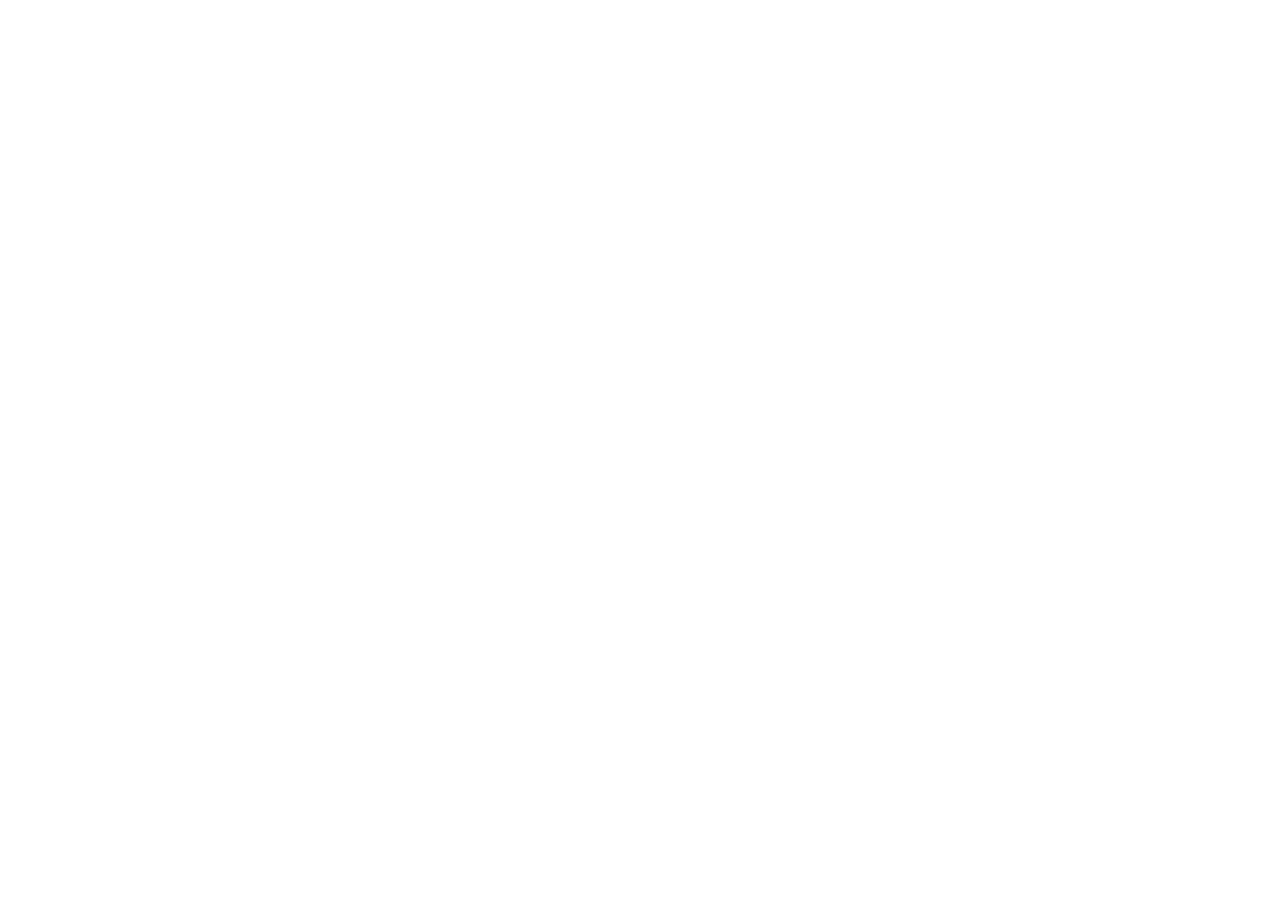
==== simulation/index.html @ 8f0e772e "https://virtual-labs.github.io/exp-dns-iiith click on the link to test your code." ====
<!DOCTYPE html>
<html>
<head>
	<!-- Add CSS at the head of HTML file -->
    <link rel="stylesheet" href="./css/main.css">
</head>
<body>
		<!-- Your code goes here-->

	<!-- Add JS at the bottom of HTML file --> 
        <script src="./js/main.js"></script>
<script src="../assets/js/iframeResize.js"></script></body>
</html>
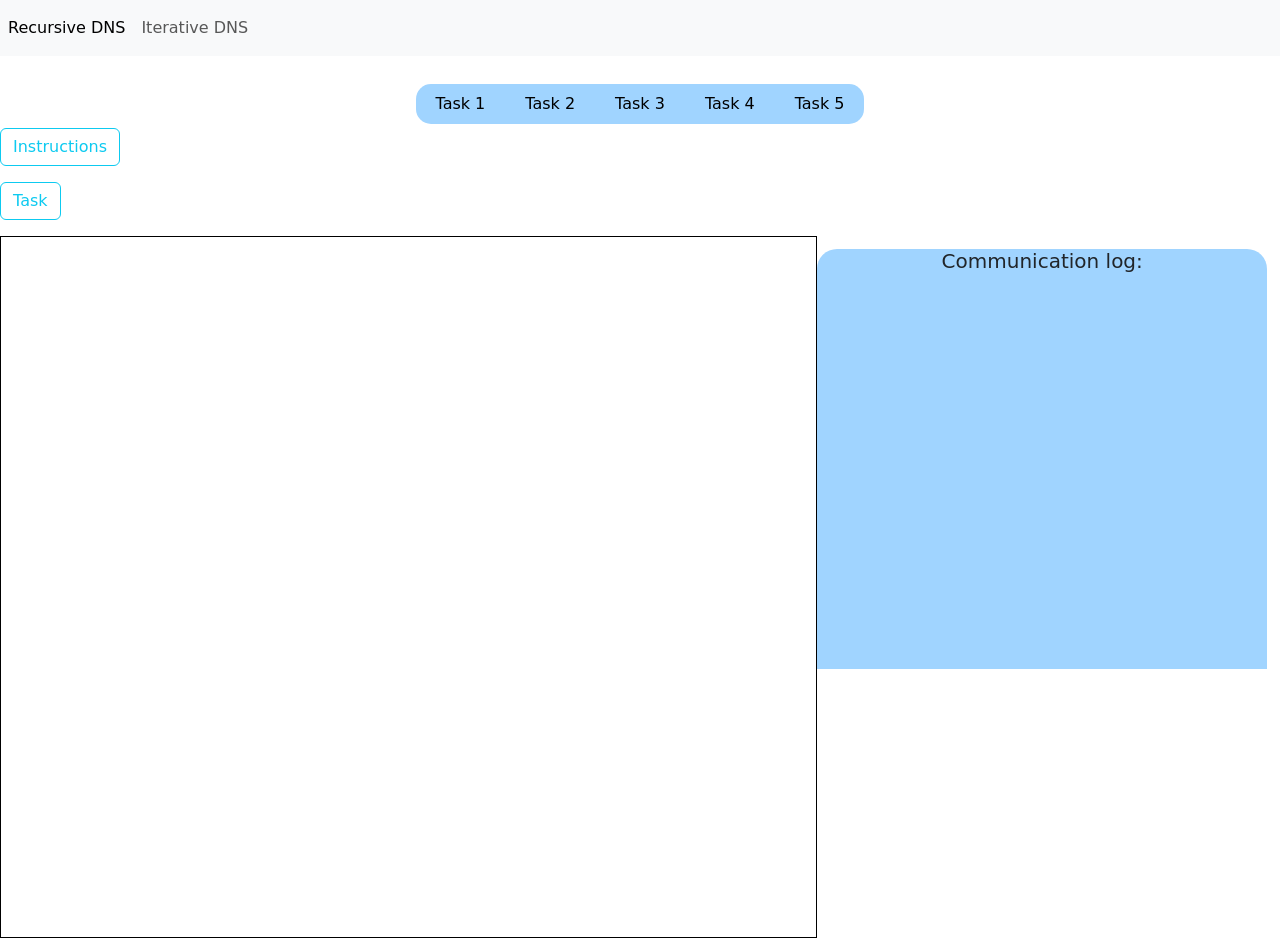
==== commit d1b5e88f: "https://virtual-labs.github.io/exp-dns-iiith click on the link to test your code." ====
--- a/simulation/index.html
+++ b/simulation/index.html
@@ -1,13 +1,77 @@
 <!DOCTYPE html>
-<html>
+<html lang="en">
 <head>
-	<!-- Add CSS at the head of HTML file -->
-    <link rel="stylesheet" href="./css/main.css">
+    <meta charset="UTF-8">
+    <meta name="viewport" content="width=device-width, initial-scale=1.0">
+    <link
+    href="https://cdn.jsdelivr.net/npm/bootstrap@5.0.2/dist/css/bootstrap.min.css"
+    rel="stylesheet"
+    integrity="sha384-EVSTQN3/azprG1Anm3QDgpJLIm9Nao0Yz1ztcQTwFspd3yD65VohhpuuCOmLASjC"
+    crossorigin="anonymous"
+  />
+  <!-- <link rel="stylesheet" href="https://unpkg.com/vis-network/styles/vis-network.min.css"> -->
+
+  <script src="https://code.jquery.com/jquery-3.2.1.slim.min.js" integrity="sha384-KJ3o2DKtIkvYIK3UENzmM7KCkRr/rE9/Qpg6aAZGJwFDMVNA/GpGFF93hXpG5KkN" crossorigin="anonymous"></script>
+  <script src="https://cdn.jsdelivr.net/npm/popper.js@1.12.9/dist/umd/popper.min.js" integrity="sha384-ApNbgh9B+Y1QKtv3Rn7W3mgPxhU9K/ScQsAP7hUibX39j7fakFPskvXusvfa0b4Q" crossorigin="anonymous"></script>
+  <script src="https://cdn.jsdelivr.net/npm/bootstrap@4.0.0/dist/js/bootstrap.min.js" integrity="sha384-JZR6Spejh4U02d8jOt6vLEHfe/JQGiRRSQQxSfFWpi1MquVdAyjUar5+76PVCmYl" crossorigin="anonymous"></script>
+  <link rel="stylesheet" href="./css/main.css" />
+    <title>Recursive DNS</title>
+    <style>
+        
+    </style>
 </head>
 <body>
-		<!-- Your code goes here-->
+    <script src="./js/nav.js" id="navbar-1"></script>
 
-	<!-- Add JS at the bottom of HTML file --> 
-        <script src="./js/main.js"></script>
-<script src="../assets/js/iframeResize.js"></script></body>
-</html>
+    <!-- class="btn-group btn-group-toggle" data-toggle="buttons" -->
+    <div class="btn-group btn-group-toggle" id="task-btn" data-toggle="buttons" style="padding: 4px;display: flex;align-items: center;align-content: center;justify-content: center;flex-wrap: nowrap;">
+      <button class="button button-leftEnd" onclick="p1_taskSelector(this, 2)">Task 1</button>
+      <button class="button" onclick="p1_taskSelector(this, 3)">Task 2</button>
+      <button class="button" onclick="p1_taskSelector(this, 4)">Task 3</button>
+      <button class="button" onclick="p1_taskSelector(this, 5)">Task 4</button>
+      <button class="button button-rightEnd" onclick="p1_taskSelector(this, 0)">Task 5</button>
+    </div>
+
+    <p>
+        <button class="btn btn-outline-info" type="button" data-toggle="collapse" data-target="#instruction-data" aria-expanded="false" aria-controls="instruction-data">Instructions</button>
+        <div class="collapse" id="instruction-data">
+            <div class="card card-body">
+                <ul>
+                    <li>Click on the task buttons above to view the network for that task.</li>
+                    <li>To create a <b>Recursive Query</b> from <u>NODE-1</u> to <u>NODE-2</u> : <b>click</b> on <u>NODE-1</u> then <b>click</b> on <u>NODE-2</u></li>
+                    <li>To <b>Return Mapping</b> from <u>NODE-1</u> to <u>NODE-2</u> : <b>click</b> on <u>NODE-1</u> then <b>click</b> on <u>NODE-2</u></li>
+                </ul>
+            </div>
+          </div>
+    </p>
+    <p>
+        <button class="btn btn-outline-info" type="button" data-toggle="collapse" data-target="#task-data" aria-expanded="true" aria-controls="task-data">Task</button>
+    </p>
+        <div class="collapse" id="task-data">
+            <div class="card card-body">
+                <ul>
+                    <li>Start query from <b>Requesting Host</b></li>
+                    <li>Continue recursive querying till IP Address is found</li>
+                    <li>Return the mapping to <b>Requesting Host</b></li>
+                </ul>
+            </div>
+        </div>
+    <div style="display: flex; height: fit-content;" id="content">
+        <div id="network"></div>
+        <div id="status-box" style="flex: 1; left: 50%; ; padding-top: 1%; padding-right: 1%; height: fit-content;">
+            <div id="Log-span" style=" width: 450px; ">
+              <h5 style="text-align: center; border-top-right-radius: 20px; border-top-left-radius: 20px; background-color: rgb(160, 212, 255) !important; margin: 0;">Communication log: </h5>
+              <div style="overflow-y: scroll; height:396px; background-color: rgb(160, 212, 255) !important;">
+                <ol id="log"></ol>
+              </div>
+            </div>
+          </div>
+    </div>
+
+    <!-- <script src="https://unpkg.com/vis-network/standalone/umd/vis-network.min.js"></script> -->
+    <script src="./js/vis-network.min.js"></script>
+    <script src="./js/main.js"></script>
+<script src="../assets/js/iframeResize.js"></script>
+        
+        </body>
+</html>
--- a/simulation/css/main.css
+++ b/simulation/css/main.css
@@ -0,0 +1,109 @@
+@import url(style_media.css);
+
+/* .vlab-colors {
+  green: #98CB3B;
+  dark-blue: #176696;
+  lighter-dark-blue: #2C9AD1;
+  grey: #96A0A3;
+  white: #FFFFFF;
+} */
+
+/* body {
+  background-color: #ffffff;
+  margin: 0.5%;
+  height: 80vh;
+} */
+
+
+body {
+  background-color: #ffffff;
+  padding: 10 px;
+}
+
+.content {
+  display: flex;
+  /* flex-direction: column; */
+  text-align: center;
+  /* align-items: center; */
+}
+
+#network {
+  width: 100%;
+  height: 78vh;
+  border: 1px solid black;
+}
+
+#input-box{
+  width: 40vw;
+}
+
+.p2-network{
+  width: 60vw !important;
+  height: 77vh !important;
+  border: 1px solid black;
+}
+
+.button {
+  padding: 5px 20px;
+  height: 40px;
+  border: none;
+  /* border-radius: 4px; Rounded corners */
+  background-color: rgb(160, 212, 255); /* Default button color */
+  color: #000;
+  font-size: 16px;
+  cursor: pointer;
+  transition: all 0.3s ease; /* Smooth transition */
+  /* box-shadow: 0 4px 6px rgba(0, 0, 0, 0.1); Elevated shadow */
+}
+.button2{
+  padding-top: 0;
+  width: 30px;
+  border-radius: 8px;
+}
+.button2:active{
+  background-color: #004976; /* Darker color when depressed */
+  color: #ffffff;
+  box-shadow: inset 0 2px 4px rgba(0, 0, 0, 0.3); /* Inner shadow */
+}
+.button-leftEnd{
+  border-top-left-radius: 15px;
+  border-bottom-left-radius: 15px;
+}
+.button-rightEnd{
+  border-top-right-radius: 15px;
+  border-bottom-right-radius: 15px;
+}
+.button:active {
+  transform: translateY(2px); /* Simulates button press */
+}
+.button.depressed {
+  background-color: #004976; /* Darker color when depressed */
+  color: #ffffff;
+  box-shadow: inset 0 2px 4px rgba(0, 0, 0, 0.3); /* Inner shadow */
+}
+.button:disabled {
+  cursor: not-allowed; /* Disable pointer events */
+  color: #666666; /* Gray text when disabled */
+}
+.block-button{
+  padding: 10px 20px;
+  border: none;
+  /* border-radius: 4px; Rounded corners */
+  background-color: rgb(160, 212, 255); /* Default button color */
+  color: #000;
+  font-size: 16px;
+  cursor: pointer;
+  transition: all 0.3s ease; /* Smooth transition */
+  /* box-shadow: 0 4px 6px rgba(0, 0, 0, 0.1); Elevated shadow */
+  padding-top: 0;
+  width: 30px;
+  border-radius: 8px;
+  cursor: not-allowed;
+}
+.block-button.depressed{
+  background-color: #004976; /* Darker color when depressed */
+  color: #ffffff;
+  box-shadow: inset 0 2px 4px rgba(0, 0, 0, 0.3); /* Inner shadow */
+  transform: translateY(2px); /* Simulates button press */
+
+}
